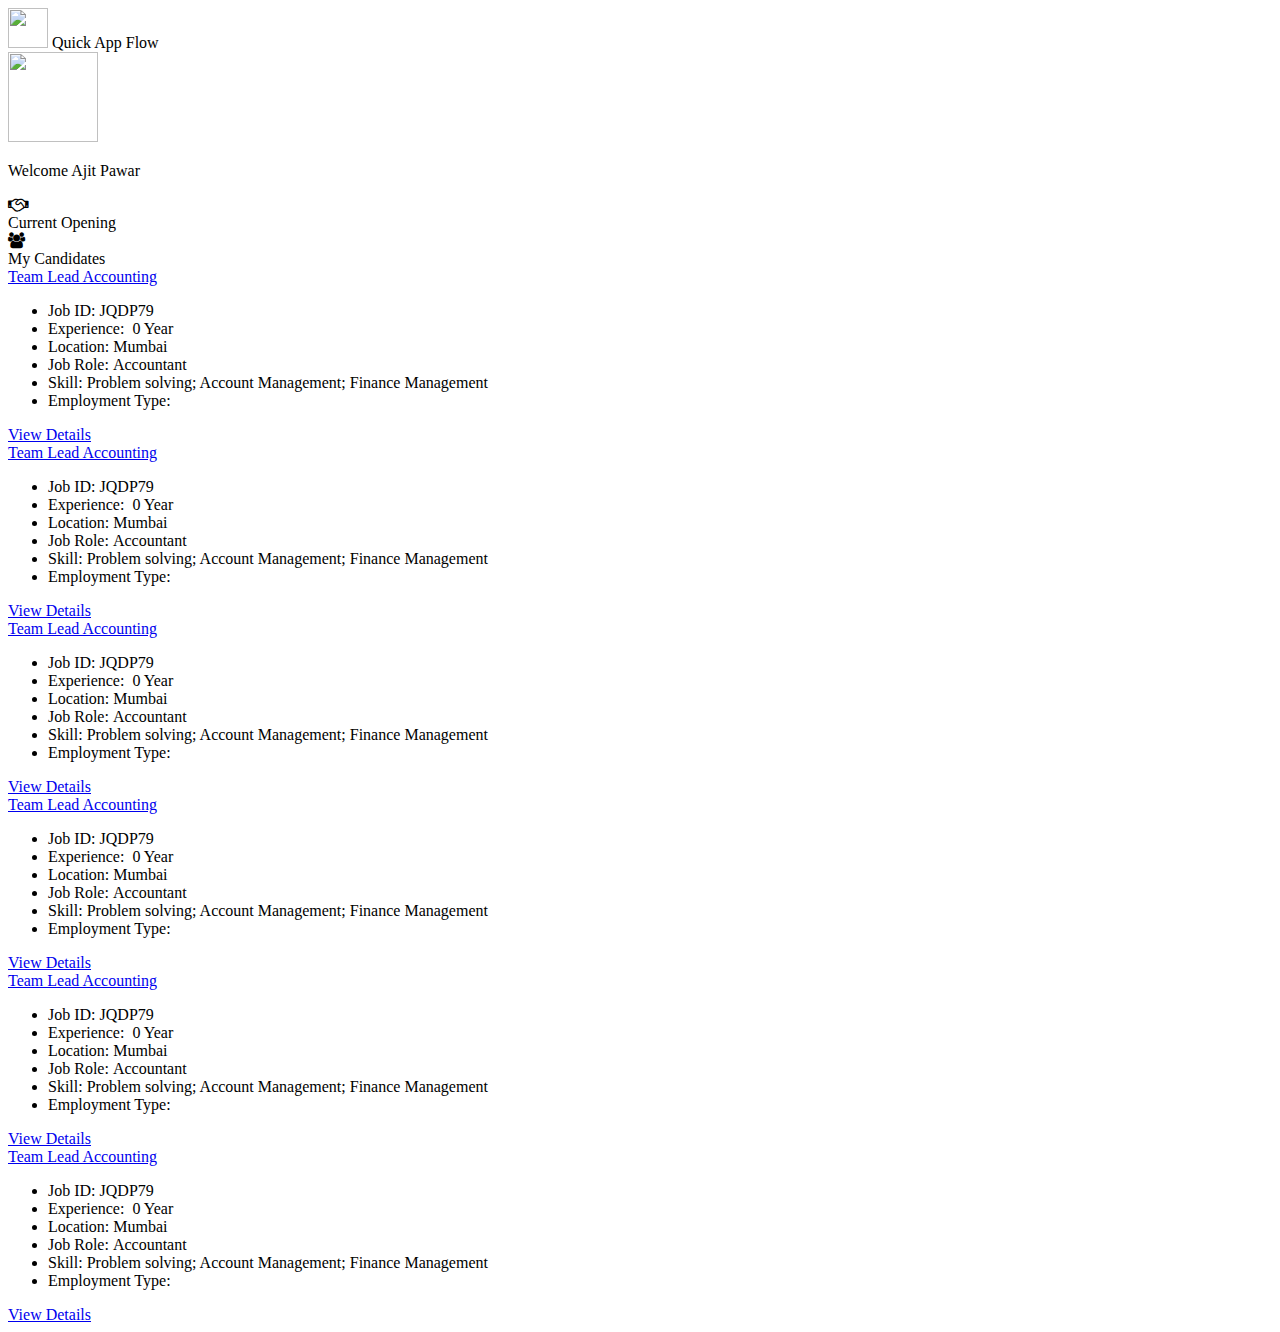
==== HTML-files/Main.html @ 8421caee "first commit" ====
<!DOCTYPE html>
<html>

<head>
    <meta charset="utf-8">
    <meta name="viewport" content="width=device-width, initial-scale=1">
    <link rel="icon" type="image/x-icon" id="appIcon" href="H:\Assignment\HTML-files\CompanyLogo.png">
    <link rel="stylesheet" type="text/css" href="H:\Assignment\HTML-files\style.css">
    <link rel="stylesheet" href="https://fonts.googleapis.com/icon?family=Material+Icons">
    <link rel="stylesheet" href="https://cdnjs.cloudflare.com/ajax/libs/font-awesome/4.7.0/css/font-awesome.min.css">
    <link href="https://fonts.googleapis.com/css?family=Montserrat" rel="stylesheet">
    <link href="https://cdn.jsdelivr.net/npm/bootstrap@5.0.2/dist/css/bootstrap.min.css" rel="stylesheet"
        integrity="sha384-EVSTQN3/azprG1Anm3QDgpJLIm9Nao0Yz1ztcQTwFspd3yD65VohhpuuCOmLASjC" crossorigin="anonymous">
    <title></title>
</head>

<body class="divbody">
    <div class="header1" id="topHeader">
        <span class="">
            <a class="Logo">
                <img alt height="40" width="40" src="H:\Assignment\HTML-files\CompanyLogo.png" />
            </a>
        </span>
        <span class="ml5">
            Quick App Flow
        </span>
    </div>
    <div class="upper-section">

        <div class="vendor-div">
            <img class="vendor-img" height="90" width="90" src="H:\Assignment\HTML-files\vendor.png" />
            <p class="welcome-text">Welcome Ajit Pawar</p>
        </div>
        <div class="right-section">
            <div class="opening-section">
                <div class="opening-box">
                    <div class="text opening-text">
                        <div class="opening-icon">
                            <a>
                                <i aria-hidden="true" class="fa fa-handshake-o"></i>
                            </a>
                        </div>
                        <div>
                            <a>Current Opening</a>
                        </div>
                    </div>
                </div>
            </div>
            <div class="candidate-section">
                <div class="candidate-box">
                    <div class="text candidate-text">
                        <div class="candidate-icon">
                            <a>
                                <i aria-hidden="true" class="fa fa-users"></i>
                            </a>
                        </div>
                        <div>
                            <a>My Candidates</a>
                        </div>
                    </div>
                </div>
            </div>
        </div>
    </div>
    <div class="container mt2">
        <div class="row">
            <div class="col">
                <div class="inner-card">
                    <a href="secondPage.html">Team Lead
                        Accounting</a>

                    <ul class="no-style-type">
                        <li><span class="text-bold">Job ID:</span>&nbsp;JQDP79</li>
                        <li><span class="text-bold">Experience:</span>&nbsp; <span>0 Year</span><span></span></li>
                        <li><span class="text-bold">Location:</span>&nbsp;Mumbai </li>
                        <li><span class="text-bold "> Job Role:</span>&nbsp;<span
                                mattooltipposition="above">Accountant</span></li>
                        <li><span class="text-bold "> Skill:</span>&nbsp;<span mattooltipposition="above">Problem
                                solving; Account Management; Finance
                                Management</span></li>
                        <li><span class="text-bold">Employment Type:</span>&nbsp; </li>
                    </ul>
                    <a class="" href="/careers-v/job-details?id=372b1987-2f82-4a6b-a43a-3dcbb6f220e0">View Details</a>
                </div>
            </div>
            <div class="col">
                <div class="inner-card">
                    <a href="/careers-v/job-details?id=372b1987-2f82-4a6b-a43a-3dcbb6f220e0">Team Lead
                        Accounting</a>

                    <ul class="no-style-type">
                        <li><span class="text-bold">Job ID:</span>&nbsp;JQDP79</li>
                        <li><span class="text-bold">Experience:</span>&nbsp; <span>0 Year</span><span></span></li>
                        <li><span class="text-bold">Location:</span>&nbsp;Mumbai </li>
                        <li><span class="text-bold "> Job Role:</span>&nbsp;<span
                                mattooltipposition="above">Accountant</span></li>
                        <li><span class="text-bold "> Skill:</span>&nbsp;<span mattooltipposition="above">Problem
                                solving; Account Management; Finance
                                Management</span></li>
                        <li><span class="text-bold">Employment Type:</span>&nbsp; </li>
                    </ul>
                    <a class="" href="/careers-v/job-details?id=372b1987-2f82-4a6b-a43a-3dcbb6f220e0">View Details</a>
                </div>
            </div>
            <div class="col">
                <div class="inner-card">
                    <a href="/careers-v/job-details?id=372b1987-2f82-4a6b-a43a-3dcbb6f220e0">Team Lead
                        Accounting</a>

                    <ul class="no-style-type">
                        <li><span class="text-bold">Job ID:</span>&nbsp;JQDP79</li>
                        <li><span class="text-bold">Experience:</span>&nbsp; <span>0 Year</span><span></span></li>
                        <li><span class="text-bold">Location:</span>&nbsp;Mumbai </li>
                        <li><span class="text-bold "> Job Role:</span>&nbsp;<span
                                mattooltipposition="above">Accountant</span></li>
                        <li><span class="text-bold "> Skill:</span>&nbsp;<span mattooltipposition="above">Problem
                                solving; Account Management; Finance
                                Management</span></li>
                        <li><span class="text-bold">Employment Type:</span>&nbsp; </li>
                    </ul>
                    <a class="" href="/careers-v/job-details?id=372b1987-2f82-4a6b-a43a-3dcbb6f220e0">View Details</a>
                </div>
            </div>
        </div>
            <div class="row">
                <div class="col">
                    <div class="inner-card">
                        <a href="/careers-v/job-details?id=372b1987-2f82-4a6b-a43a-3dcbb6f220e0">Team Lead
                            Accounting</a>

                        <ul class="no-style-type">
                            <li><span class="text-bold">Job ID:</span>&nbsp;JQDP79</li>
                            <li><span class="text-bold">Experience:</span>&nbsp; <span>0 Year</span><span></span></li>
                            <li><span class="text-bold">Location:</span>&nbsp;Mumbai </li>
                            <li><span class="text-bold "> Job Role:</span>&nbsp;<span
                                    mattooltipposition="above">Accountant</span></li>
                            <li><span class="text-bold "> Skill:</span>&nbsp;<span mattooltipposition="above">Problem
                                    solving; Account Management; Finance
                                    Management</span></li>
                            <li><span class="text-bold">Employment Type:</span>&nbsp; </li>
                        </ul>
                        <a class="" href="/careers-v/job-details?id=372b1987-2f82-4a6b-a43a-3dcbb6f220e0">View
                            Details</a>
                    </div>
                </div>
                <div class="col">
                    <div class="inner-card">
                        <a href="/careers-v/job-details?id=372b1987-2f82-4a6b-a43a-3dcbb6f220e0">Team Lead
                            Accounting</a>

                        <ul class="no-style-type">
                            <li><span class="text-bold">Job ID:</span>&nbsp;JQDP79</li>
                            <li><span class="text-bold">Experience:</span>&nbsp; <span>0 Year</span><span></span></li>
                            <li><span class="text-bold">Location:</span>&nbsp;Mumbai </li>
                            <li><span class="text-bold "> Job Role:</span>&nbsp;<span
                                    mattooltipposition="above">Accountant</span></li>
                            <li><span class="text-bold "> Skill:</span>&nbsp;<span mattooltipposition="above">Problem
                                    solving; Account Management; Finance
                                    Management</span></li>
                            <li><span class="text-bold">Employment Type:</span>&nbsp; </li>
                        </ul>
                        <a class="" href="/careers-v/job-details?id=372b1987-2f82-4a6b-a43a-3dcbb6f220e0">View
                            Details</a>
                    </div>
                </div>
                <div class="col">
                    <div class="inner-card">
                        <a href="/careers-v/job-details?id=372b1987-2f82-4a6b-a43a-3dcbb6f220e0">Team Lead
                            Accounting</a>

                        <ul class="no-style-type">
                            <li><span class="text-bold">Job ID:</span>&nbsp;JQDP79</li>
                            <li><span class="text-bold">Experience:</span>&nbsp; <span>0 Year</span><span></span></li>
                            <li><span class="text-bold">Location:</span>&nbsp;Mumbai </li>
                            <li><span class="text-bold "> Job Role:</span>&nbsp;<span
                                    mattooltipposition="above">Accountant</span></li>
                            <li><span class="text-bold "> Skill:</span>&nbsp;<span mattooltipposition="above">Problem
                                    solving; Account Management; Finance
                                    Management</span></li>
                            <li><span class="text-bold">Employment Type:</span>&nbsp; </li>
                        </ul>
                        <a class="" href="/careers-v/job-details?id=372b1987-2f82-4a6b-a43a-3dcbb6f220e0">View
                            Details</a>
                    </div>
                </div>
            </div>
        </div>
    <script src="https://cdn.jsdelivr.net/npm/bootstrap@5.0.2/dist/js/bootstrap.bundle.min.js"
        integrity="sha384-MrcW6ZMFYlzcLA8Nl+NtUVF0sA7MsXsP1UyJoMp4YLEuNSfAP+JcXn/tWtIaxVXM"
        crossorigin="anonymous"></script>
</body>

</html>
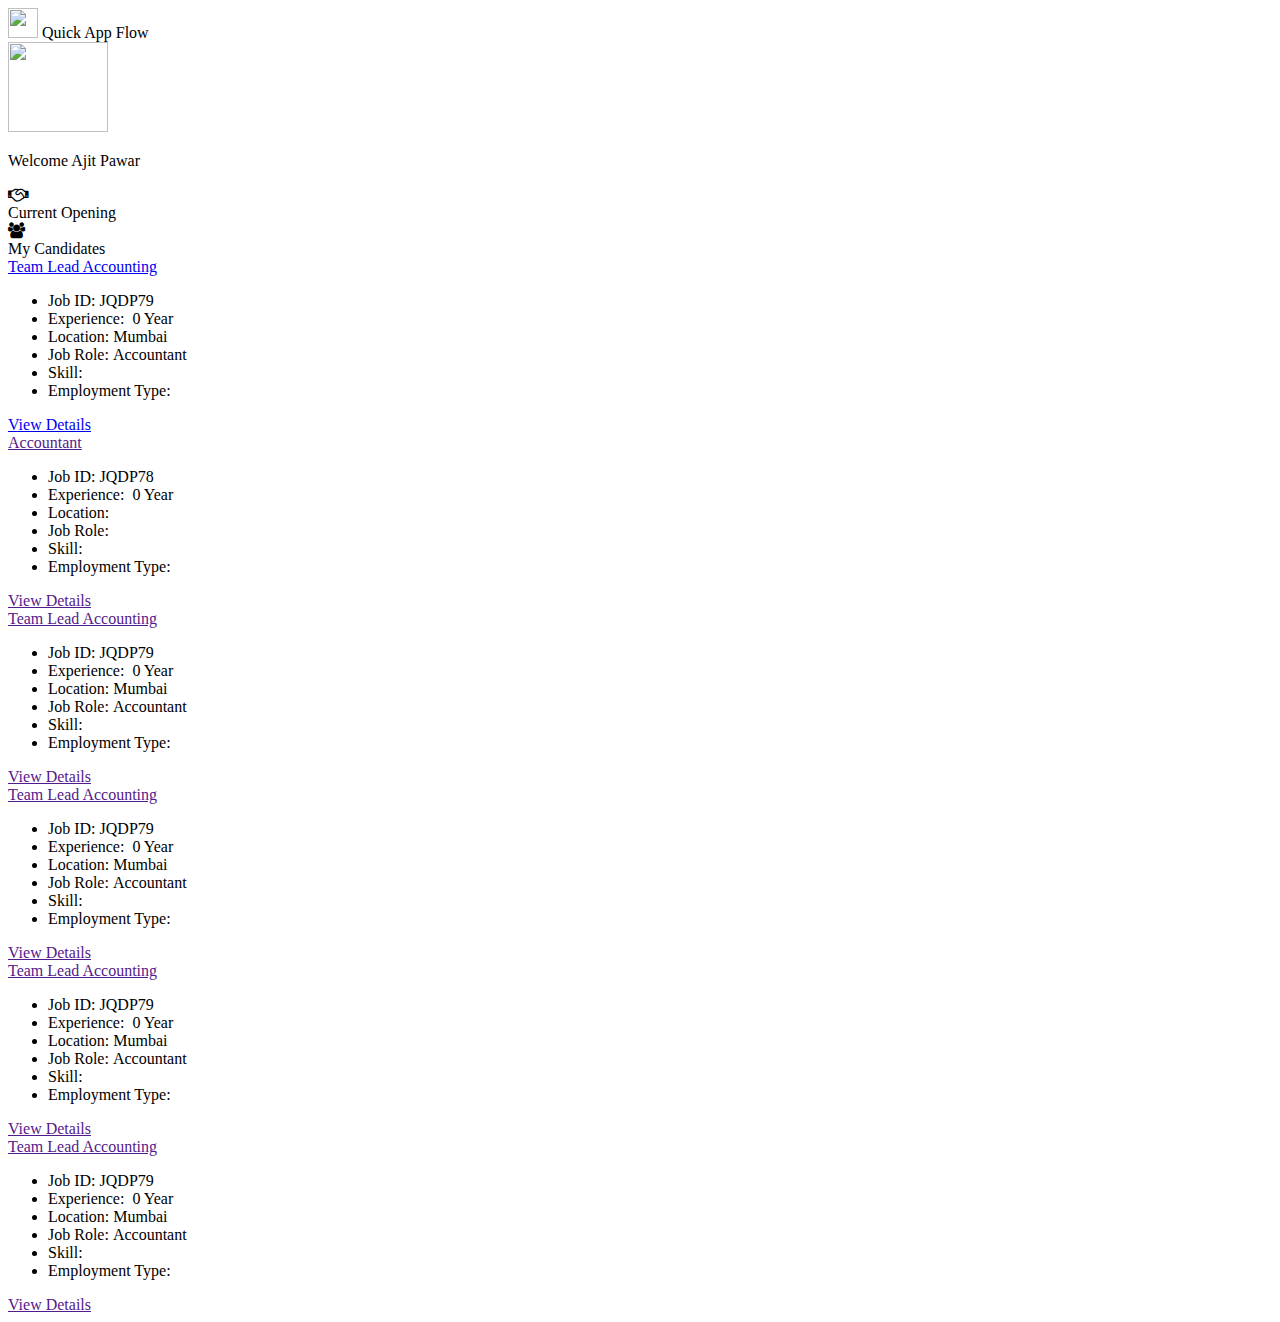
==== commit f6427420: "second commit" ====
--- a/HTML-files/Main.html
+++ b/HTML-files/Main.html
@@ -15,10 +15,10 @@
 </head>
 
 <body class="divbody">
-    <div class="header1" id="topHeader">
-        <span class="">
-            <a class="Logo">
-                <img alt height="40" width="40" src="H:\Assignment\HTML-files\CompanyLogo.png" />
+    <div class="header1">
+        <span>
+            <a>
+                <img alt height="30" width="30" src="H:\Assignment\HTML-files\CompanyLogo.png" />
             </a>
         </span>
         <span class="ml5">
@@ -28,7 +28,7 @@
     <div class="upper-section">
 
         <div class="vendor-div">
-            <img class="vendor-img" height="90" width="90" src="H:\Assignment\HTML-files\vendor.png" />
+            <img class="vendor-img" height="90" width="100" src="H:\Assignment\HTML-files\vendor.jpeg" />
             <p class="welcome-text">Welcome Ajit Pawar</p>
         </div>
         <div class="right-section">
@@ -73,118 +73,100 @@
                         <li><span class="text-bold">Job ID:</span>&nbsp;JQDP79</li>
                         <li><span class="text-bold">Experience:</span>&nbsp; <span>0 Year</span><span></span></li>
                         <li><span class="text-bold">Location:</span>&nbsp;Mumbai </li>
-                        <li><span class="text-bold "> Job Role:</span>&nbsp;<span
-                                mattooltipposition="above">Accountant</span></li>
-                        <li><span class="text-bold "> Skill:</span>&nbsp;<span mattooltipposition="above">Problem
-                                solving; Account Management; Finance
-                                Management</span></li>
+                        <li><span class="text-bold "> Job Role:</span>&nbsp;Accountant</span></li>
+                        <li><span class="text-bold "> Skill:</span>&nbsp;</li>
                         <li><span class="text-bold">Employment Type:</span>&nbsp; </li>
                     </ul>
-                    <a class="" href="/careers-v/job-details?id=372b1987-2f82-4a6b-a43a-3dcbb6f220e0">View Details</a>
+                    <a href="secondPage.html">View Details</a>
                 </div>
             </div>
             <div class="col">
                 <div class="inner-card">
-                    <a href="/careers-v/job-details?id=372b1987-2f82-4a6b-a43a-3dcbb6f220e0">Team Lead
+                    <a href="">Accountant</a>
+
+                    <ul class="no-style-type">
+                        <li><span class="text-bold">Job ID:</span>&nbsp;JQDP78</li>
+                        <li><span class="text-bold">Experience:</span>&nbsp; <span>0 Year</span><span></span></li>
+                        <li><span class="text-bold">Location:</span>&nbsp;</li>
+                        <li><span class="text-bold "> Job Role:</span>&nbsp;</li>
+                        <li><span class="text-bold "> Skill:</span>&nbsp;
+                                </li>
+                        <li><span class="text-bold">Employment Type:</span>&nbsp; </li>
+                    </ul>
+                    <a class="" href="">View Details</a>
+                </div>
+            </div>
+            <div class="col">
+                <div class="inner-card">
+                    <a href="">Team Lead
                         Accounting</a>
 
                     <ul class="no-style-type">
                         <li><span class="text-bold">Job ID:</span>&nbsp;JQDP79</li>
                         <li><span class="text-bold">Experience:</span>&nbsp; <span>0 Year</span><span></span></li>
                         <li><span class="text-bold">Location:</span>&nbsp;Mumbai </li>
-                        <li><span class="text-bold "> Job Role:</span>&nbsp;<span
-                                mattooltipposition="above">Accountant</span></li>
-                        <li><span class="text-bold "> Skill:</span>&nbsp;<span mattooltipposition="above">Problem
-                                solving; Account Management; Finance
-                                Management</span></li>
+                        <li><span class="text-bold "> Job Role:</span>&nbsp;Accountant</span></li>
+                        <li><span class="text-bold "> Skill:</span>&nbsp;</li>
                         <li><span class="text-bold">Employment Type:</span>&nbsp; </li>
                     </ul>
-                    <a class="" href="/careers-v/job-details?id=372b1987-2f82-4a6b-a43a-3dcbb6f220e0">View Details</a>
+                    <a class="" href="">View Details</a>
                 </div>
             </div>
+        </div>
+        <div class="row">
             <div class="col">
                 <div class="inner-card">
-                    <a href="/careers-v/job-details?id=372b1987-2f82-4a6b-a43a-3dcbb6f220e0">Team Lead
+                    <a href="">Team Lead
                         Accounting</a>
 
                     <ul class="no-style-type">
                         <li><span class="text-bold">Job ID:</span>&nbsp;JQDP79</li>
                         <li><span class="text-bold">Experience:</span>&nbsp; <span>0 Year</span><span></span></li>
                         <li><span class="text-bold">Location:</span>&nbsp;Mumbai </li>
-                        <li><span class="text-bold "> Job Role:</span>&nbsp;<span
-                                mattooltipposition="above">Accountant</span></li>
-                        <li><span class="text-bold "> Skill:</span>&nbsp;<span mattooltipposition="above">Problem
-                                solving; Account Management; Finance
-                                Management</span></li>
+                        <li><span class="text-bold "> Job Role:</span>&nbsp;Accountant</span></li>
+                        <li><span class="text-bold "> Skill:</span>&nbsp;</li>
                         <li><span class="text-bold">Employment Type:</span>&nbsp; </li>
                     </ul>
-                    <a class="" href="/careers-v/job-details?id=372b1987-2f82-4a6b-a43a-3dcbb6f220e0">View Details</a>
+                    <a class="" href="">View
+                        Details</a>
+                </div>
+            </div>
+            <div class="col">
+                <div class="inner-card">
+                    <a href="">Team Lead
+                        Accounting</a>
+
+                    <ul class="no-style-type">
+                        <li><span class="text-bold">Job ID:</span>&nbsp;JQDP79</li>
+                        <li><span class="text-bold">Experience:</span>&nbsp; <span>0 Year</span><span></span></li>
+                        <li><span class="text-bold">Location:</span>&nbsp;Mumbai </li>
+                        <li><span class="text-bold "> Job Role:</span>&nbsp;Accountant</span></li>
+                        <li><span class="text-bold "> Skill:</span>&nbsp;</li>
+                        <li><span class="text-bold">Employment Type:</span>&nbsp; </li>
+                    </ul>
+                    <a class="" href="">View
+                        Details</a>
+                </div>
+            </div>
+            <div class="col">
+                <div class="inner-card">
+                    <a href="">Team Lead
+                        Accounting</a>
+
+                    <ul class="no-style-type">
+                        <li><span class="text-bold">Job ID:</span>&nbsp;JQDP79</li>
+                        <li><span class="text-bold">Experience:</span>&nbsp; <span>0 Year</span><span></span></li>
+                        <li><span class="text-bold">Location:</span>&nbsp;Mumbai </li>
+                        <li><span class="text-bold "> Job Role:</span>&nbsp;Accountant</span></li>
+                        <li><span class="text-bold "> Skill:</span>&nbsp;</li>
+                        <li><span class="text-bold">Employment Type:</span>&nbsp; </li>
+                    </ul>
+                    <a class="" href="">View
+                        Details</a>
                 </div>
             </div>
         </div>
-            <div class="row">
-                <div class="col">
-                    <div class="inner-card">
-                        <a href="/careers-v/job-details?id=372b1987-2f82-4a6b-a43a-3dcbb6f220e0">Team Lead
-                            Accounting</a>
-
-                        <ul class="no-style-type">
-                            <li><span class="text-bold">Job ID:</span>&nbsp;JQDP79</li>
-                            <li><span class="text-bold">Experience:</span>&nbsp; <span>0 Year</span><span></span></li>
-                            <li><span class="text-bold">Location:</span>&nbsp;Mumbai </li>
-                            <li><span class="text-bold "> Job Role:</span>&nbsp;<span
-                                    mattooltipposition="above">Accountant</span></li>
-                            <li><span class="text-bold "> Skill:</span>&nbsp;<span mattooltipposition="above">Problem
-                                    solving; Account Management; Finance
-                                    Management</span></li>
-                            <li><span class="text-bold">Employment Type:</span>&nbsp; </li>
-                        </ul>
-                        <a class="" href="/careers-v/job-details?id=372b1987-2f82-4a6b-a43a-3dcbb6f220e0">View
-                            Details</a>
-                    </div>
-                </div>
-                <div class="col">
-                    <div class="inner-card">
-                        <a href="/careers-v/job-details?id=372b1987-2f82-4a6b-a43a-3dcbb6f220e0">Team Lead
-                            Accounting</a>
-
-                        <ul class="no-style-type">
-                            <li><span class="text-bold">Job ID:</span>&nbsp;JQDP79</li>
-                            <li><span class="text-bold">Experience:</span>&nbsp; <span>0 Year</span><span></span></li>
-                            <li><span class="text-bold">Location:</span>&nbsp;Mumbai </li>
-                            <li><span class="text-bold "> Job Role:</span>&nbsp;<span
-                                    mattooltipposition="above">Accountant</span></li>
-                            <li><span class="text-bold "> Skill:</span>&nbsp;<span mattooltipposition="above">Problem
-                                    solving; Account Management; Finance
-                                    Management</span></li>
-                            <li><span class="text-bold">Employment Type:</span>&nbsp; </li>
-                        </ul>
-                        <a class="" href="/careers-v/job-details?id=372b1987-2f82-4a6b-a43a-3dcbb6f220e0">View
-                            Details</a>
-                    </div>
-                </div>
-                <div class="col">
-                    <div class="inner-card">
-                        <a href="/careers-v/job-details?id=372b1987-2f82-4a6b-a43a-3dcbb6f220e0">Team Lead
-                            Accounting</a>
-
-                        <ul class="no-style-type">
-                            <li><span class="text-bold">Job ID:</span>&nbsp;JQDP79</li>
-                            <li><span class="text-bold">Experience:</span>&nbsp; <span>0 Year</span><span></span></li>
-                            <li><span class="text-bold">Location:</span>&nbsp;Mumbai </li>
-                            <li><span class="text-bold "> Job Role:</span>&nbsp;<span
-                                    mattooltipposition="above">Accountant</span></li>
-                            <li><span class="text-bold "> Skill:</span>&nbsp;<span mattooltipposition="above">Problem
-                                    solving; Account Management; Finance
-                                    Management</span></li>
-                            <li><span class="text-bold">Employment Type:</span>&nbsp; </li>
-                        </ul>
-                        <a class="" href="/careers-v/job-details?id=372b1987-2f82-4a6b-a43a-3dcbb6f220e0">View
-                            Details</a>
-                    </div>
-                </div>
-            </div>
-        </div>
+    </div>
     <script src="https://cdn.jsdelivr.net/npm/bootstrap@5.0.2/dist/js/bootstrap.bundle.min.js"
         integrity="sha384-MrcW6ZMFYlzcLA8Nl+NtUVF0sA7MsXsP1UyJoMp4YLEuNSfAP+JcXn/tWtIaxVXM"
         crossorigin="anonymous"></script>
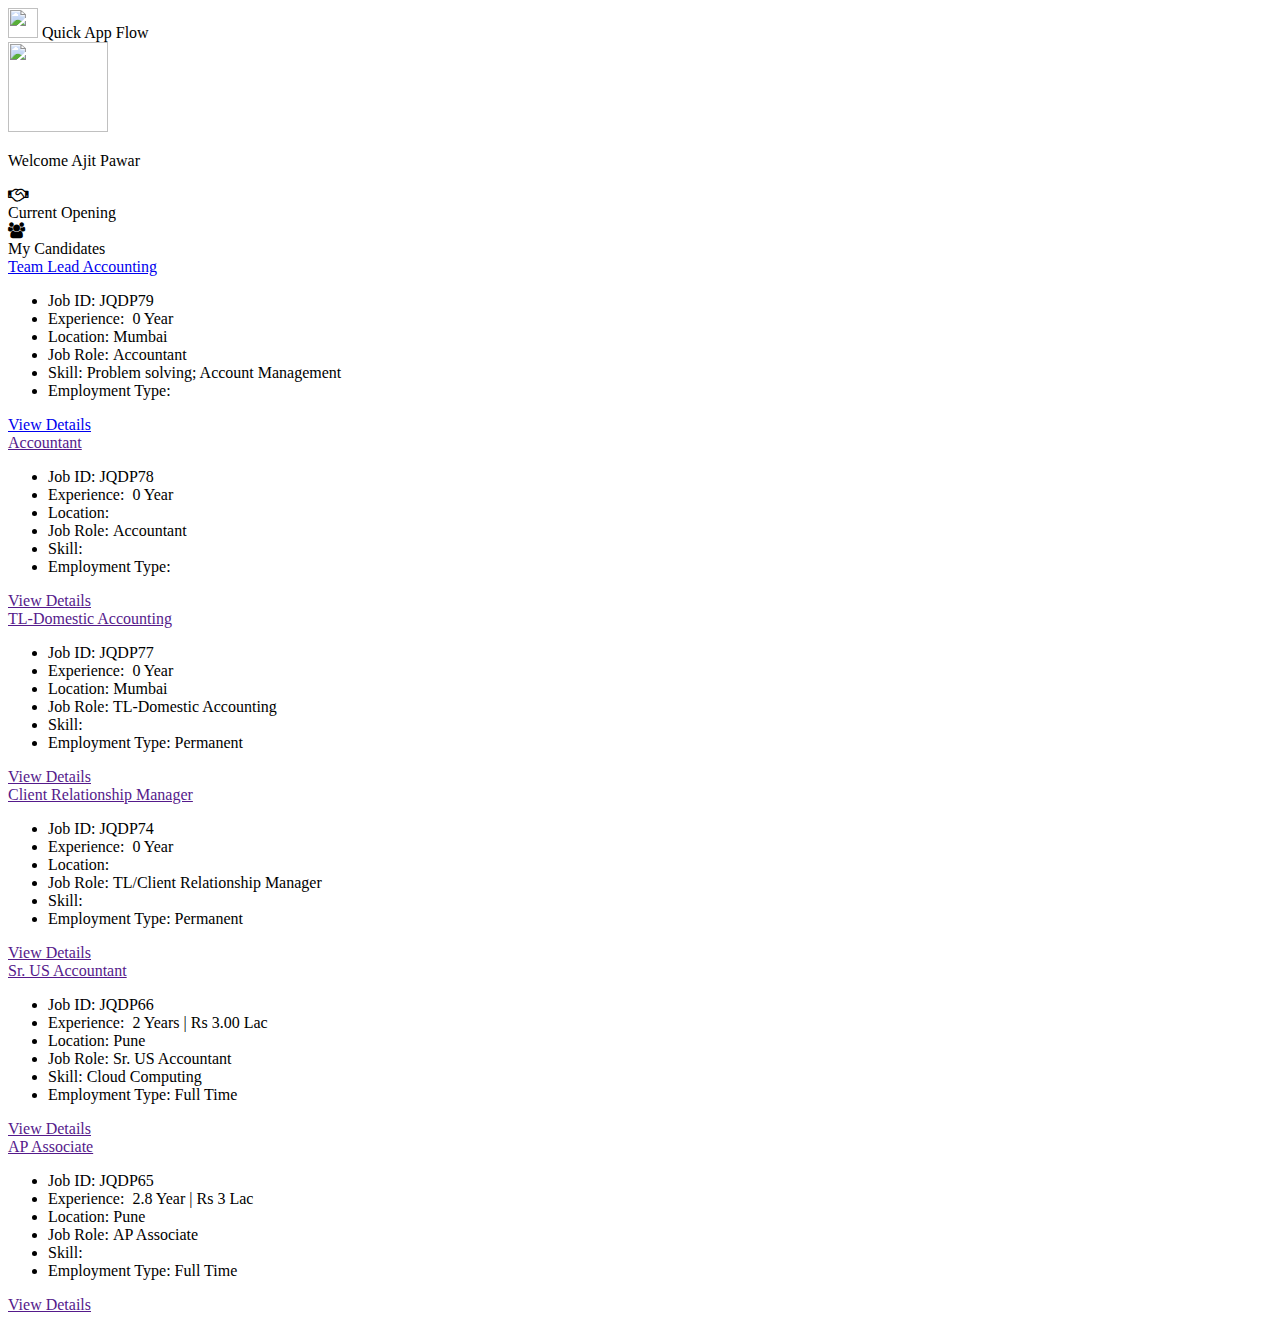
==== commit 0312dcaf: "third commit" ====
--- a/HTML-files/Main.html
+++ b/HTML-files/Main.html
@@ -3,7 +3,7 @@
 
 <head>
     <meta charset="utf-8">
-    <meta name="viewport" content="width=device-width, initial-scale=1">
+    <meta name="viewport" content="width=device-width, initial-scale=1.0">
     <link rel="icon" type="image/x-icon" id="appIcon" href="H:\Assignment\HTML-files\CompanyLogo.png">
     <link rel="stylesheet" type="text/css" href="H:\Assignment\HTML-files\style.css">
     <link rel="stylesheet" href="https://fonts.googleapis.com/icon?family=Material+Icons">
@@ -74,7 +74,7 @@
                         <li><span class="text-bold">Experience:</span>&nbsp; <span>0 Year</span><span></span></li>
                         <li><span class="text-bold">Location:</span>&nbsp;Mumbai </li>
                         <li><span class="text-bold "> Job Role:</span>&nbsp;Accountant</span></li>
-                        <li><span class="text-bold "> Skill:</span>&nbsp;</li>
+                        <li><span class="text-bold "> Skill:</span>&nbsp;<span>Problem solving; Account Management</span></li>
                         <li><span class="text-bold">Employment Type:</span>&nbsp; </li>
                     </ul>
                     <a href="secondPage.html">View Details</a>
@@ -88,7 +88,7 @@
                         <li><span class="text-bold">Job ID:</span>&nbsp;JQDP78</li>
                         <li><span class="text-bold">Experience:</span>&nbsp; <span>0 Year</span><span></span></li>
                         <li><span class="text-bold">Location:</span>&nbsp;</li>
-                        <li><span class="text-bold "> Job Role:</span>&nbsp;</li>
+                        <li><span class="text-bold "> Job Role:</span>&nbsp;Accountant</li>
                         <li><span class="text-bold "> Skill:</span>&nbsp;
                                 </li>
                         <li><span class="text-bold">Employment Type:</span>&nbsp; </li>
@@ -98,16 +98,15 @@
             </div>
             <div class="col">
                 <div class="inner-card">
-                    <a href="">Team Lead
-                        Accounting</a>
+                    <a href="">TL-Domestic Accounting</a>
 
                     <ul class="no-style-type">
-                        <li><span class="text-bold">Job ID:</span>&nbsp;JQDP79</li>
+                        <li><span class="text-bold">Job ID:</span>&nbsp;JQDP77</li>
                         <li><span class="text-bold">Experience:</span>&nbsp; <span>0 Year</span><span></span></li>
                         <li><span class="text-bold">Location:</span>&nbsp;Mumbai </li>
-                        <li><span class="text-bold "> Job Role:</span>&nbsp;Accountant</span></li>
+                        <li><span class="text-bold "> Job Role:</span>&nbsp;TL-Domestic Accounting</span></li>
                         <li><span class="text-bold "> Skill:</span>&nbsp;</li>
-                        <li><span class="text-bold">Employment Type:</span>&nbsp; </li>
+                        <li><span class="text-bold">Employment Type:</span>&nbsp;Permanent </li>
                     </ul>
                     <a class="" href="">View Details</a>
                 </div>
@@ -116,16 +115,15 @@
         <div class="row">
             <div class="col">
                 <div class="inner-card">
-                    <a href="">Team Lead
-                        Accounting</a>
+                    <a href="">Client Relationship Manager</a>
 
                     <ul class="no-style-type">
-                        <li><span class="text-bold">Job ID:</span>&nbsp;JQDP79</li>
+                        <li><span class="text-bold">Job ID:</span>&nbsp;JQDP74</li>
                         <li><span class="text-bold">Experience:</span>&nbsp; <span>0 Year</span><span></span></li>
-                        <li><span class="text-bold">Location:</span>&nbsp;Mumbai </li>
-                        <li><span class="text-bold "> Job Role:</span>&nbsp;Accountant</span></li>
+                        <li><span class="text-bold">Location:</span>&nbsp; </li>
+                        <li><span class="text-bold "> Job Role:</span>&nbsp;TL/Client Relationship Manager</span></li>
                         <li><span class="text-bold "> Skill:</span>&nbsp;</li>
-                        <li><span class="text-bold">Employment Type:</span>&nbsp; </li>
+                        <li><span class="text-bold">Employment Type:</span>&nbsp;Permanent </li>
                     </ul>
                     <a class="" href="">View
                         Details</a>
@@ -133,16 +131,15 @@
             </div>
             <div class="col">
                 <div class="inner-card">
-                    <a href="">Team Lead
-                        Accounting</a>
+                    <a href="">Sr. US Accountant</a>
 
                     <ul class="no-style-type">
-                        <li><span class="text-bold">Job ID:</span>&nbsp;JQDP79</li>
-                        <li><span class="text-bold">Experience:</span>&nbsp; <span>0 Year</span><span></span></li>
-                        <li><span class="text-bold">Location:</span>&nbsp;Mumbai </li>
-                        <li><span class="text-bold "> Job Role:</span>&nbsp;Accountant</span></li>
-                        <li><span class="text-bold "> Skill:</span>&nbsp;</li>
-                        <li><span class="text-bold">Employment Type:</span>&nbsp; </li>
+                        <li><span class="text-bold">Job ID:</span>&nbsp;JQDP66</li>
+                        <li><span class="text-bold">Experience:</span>&nbsp; <span>2 Years | Rs 3.00 Lac</span></li>
+                        <li><span class="text-bold">Location:</span>&nbsp;Pune</li>
+                        <li><span class="text-bold "> Job Role:</span>&nbsp;Sr. US Accountant</span></li>
+                        <li><span class="text-bold "> Skill:</span>&nbsp;Cloud Computing</li>
+                        <li><span class="text-bold">Employment Type:</span>&nbsp;Full Time </li>
                     </ul>
                     <a class="" href="">View
                         Details</a>
@@ -150,16 +147,15 @@
             </div>
             <div class="col">
                 <div class="inner-card">
-                    <a href="">Team Lead
-                        Accounting</a>
+                    <a href="">AP Associate</a>
 
                     <ul class="no-style-type">
-                        <li><span class="text-bold">Job ID:</span>&nbsp;JQDP79</li>
-                        <li><span class="text-bold">Experience:</span>&nbsp; <span>0 Year</span><span></span></li>
-                        <li><span class="text-bold">Location:</span>&nbsp;Mumbai </li>
-                        <li><span class="text-bold "> Job Role:</span>&nbsp;Accountant</span></li>
+                        <li><span class="text-bold">Job ID:</span>&nbsp;JQDP65</li>
+                        <li><span class="text-bold">Experience:</span>&nbsp; <span>2.8 Year | Rs 3 Lac</span><span></span></li>
+                        <li><span class="text-bold">Location:</span>&nbsp;Pune </li>
+                        <li><span class="text-bold "> Job Role:</span>&nbsp;AP Associate</span></li>
                         <li><span class="text-bold "> Skill:</span>&nbsp;</li>
-                        <li><span class="text-bold">Employment Type:</span>&nbsp; </li>
+                        <li><span class="text-bold">Employment Type:</span>&nbsp;Full Time </li>
                     </ul>
                     <a class="" href="">View
                         Details</a>
